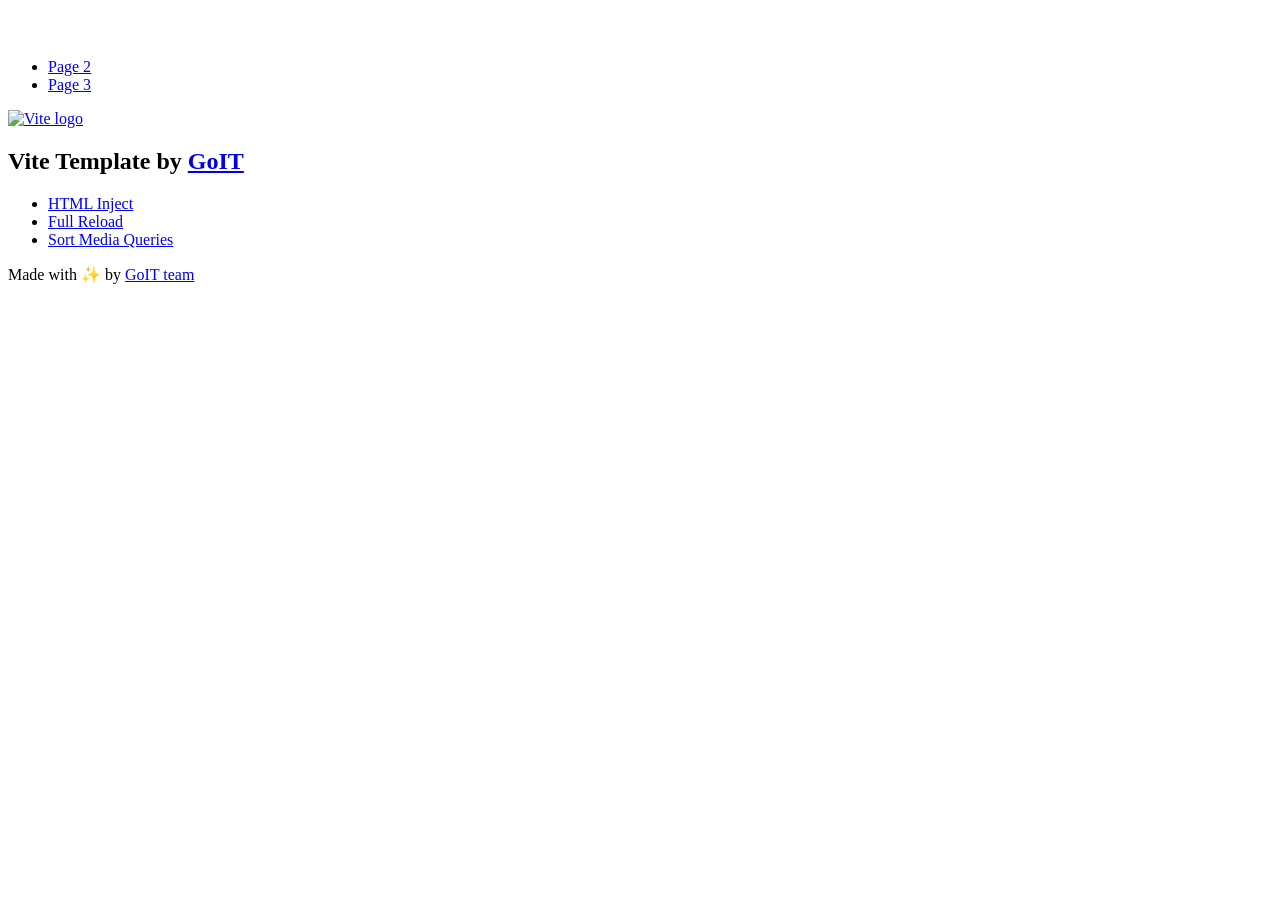
==== index.html @ ae77cd85 "Deploying to gh-pages from @ Yura053/goit-js-hw-12@426850b1b4088c1edf8ec664bf4eee432be32e2d 🚀" ====
<!DOCTYPE html>
<html lang="en">
  <head>
    <meta charset="UTF-8" />
    <link rel="icon" type="image/svg+xml" href="/vanilla-app-template/favicon.svg" />
    <meta name="viewport" content="width=device-width, initial-scale=1.0" />
    <title>Vanilla App Template</title>
    <script type="module" crossorigin src="/vanilla-app-template/index.js"></script>
    <link rel="stylesheet" crossorigin href="/vanilla-app-template/assets/styles-DvPDDfy5.css">
  </head>
  <body>
    <header class="header">
  <div class="container">
    <nav class="nav">
      <a class="nav-logo" href="./index.html" aria-label="Site logo">
        <svg class="nav-logo-icon" width="100" height="30">
          <use href="/vanilla-app-template/assets/sprite-E8vg0sBb.svg#logo"></use>
        </svg>
      </a>
      <ul class="nav-list">
        <li class="nav-item">
          <a class="nav-link {=$highlight-act}" href="./page-2.html">Page 2</a>
        </li>
        <li class="nav-item">
          <a class="nav-link {=$highlight-curr}" href="./page-3.html">Page 3</a>
        </li>
      </ul>
    </nav>
  </div>
</header>


    <main>
      <!-- Loads the specified .html file -->
      <section class="vite-promo">
  <div class="container">
    <div class="vite-promo-thumb">
      <a
        class="vite-promo-link"
        href="https://vitejs.dev/"
        target="_blank"
        rel="noopener noreferrer"
        aria-label="Link to Vite official website"
        title="Vite.js  build tool"
      >
        <!-- Path to images as from index.html file -->
        <img
          class="pic"
          src="/vanilla-app-template/assets/vite-logo-9o_aqrTe.png"
          alt="Vite logo"
          width="640"
          height="640"
        />
      </a>
    </div>
    <h1 class="main-title">
      <span class="main-title-gradient">Vite</span>
      Template by
      <a
        class="main-title-link"
        href="https://github.com/goitacademy/vanilla-app-template"
        target="_blank"
        rel="noopener noreferrer"
      >
        GoIT
      </a>
    </h1>
  </div>
</section>

      <article class="badges">
  <div class="container">
    <ul class="badges-list">
      <li class="badges-item">
        <a
          class="badges-link"
          href="https://www.npmjs.com/package/vite-plugin-html-inject"
          target="_blank"
          rel="noopener noreferrer"
        >
          HTML Inject
        </a>
      </li>
      <li class="badges-item">
        <a
          class="badges-link"
          href="https://www.npmjs.com/package/vite-plugin-full-reload"
          target="_blank"
          rel="noopener noreferrer"
        >
          Full Reload
        </a>
      </li>
      <li class="badges-item">
        <a
          class="badges-link"
          href="https://www.npmjs.com/package/postcss-sort-media-queries"
          target="_blank"
          rel="noopener noreferrer"
        >
          Sort Media Queries
        </a>
      </li>
    </ul>
  </div>
</article>

    </main>

    <footer class="footer">
  <div class="container">
    <p class="footer-desc">
      Made with ✨ by
      <a
        class="footer-link"
        href="https://goit.global/ua/"
        target="_blank"
        rel="noopener noreferrer"
      >
        GoIT team
      </a>
    </p>
  </div>
</footer>


  </body>
</html>
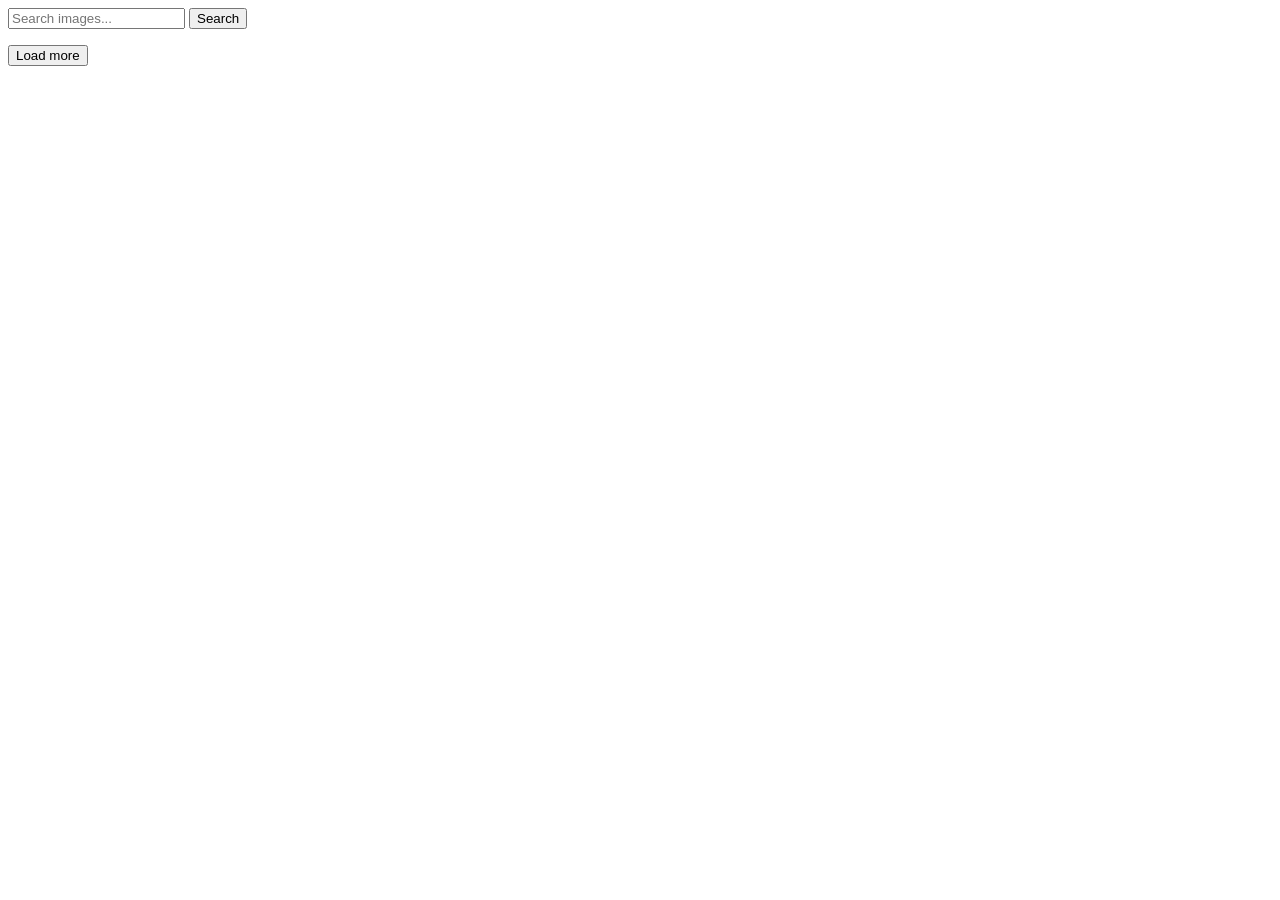
==== commit 0e75080f: "Deploying to gh-pages from @ Yura053/goit-js-hw-12@3cedcd4d7b877ed3b50b9f3eba327644b6195f81 🚀" ====
--- a/index.html
+++ b/index.html
@@ -1,128 +1,31 @@
 <!DOCTYPE html>
 <html lang="en">
-  <head>
-    <meta charset="UTF-8" />
-    <link rel="icon" type="image/svg+xml" href="/vanilla-app-template/favicon.svg" />
-    <meta name="viewport" content="width=device-width, initial-scale=1.0" />
-    <title>Vanilla App Template</title>
-    <script type="module" crossorigin src="/vanilla-app-template/index.js"></script>
-    <link rel="stylesheet" crossorigin href="/vanilla-app-template/assets/styles-DvPDDfy5.css">
-  </head>
-  <body>
-    <header class="header">
-  <div class="container">
-    <nav class="nav">
-      <a class="nav-logo" href="./index.html" aria-label="Site logo">
-        <svg class="nav-logo-icon" width="100" height="30">
-          <use href="/vanilla-app-template/assets/sprite-E8vg0sBb.svg#logo"></use>
-        </svg>
-      </a>
-      <ul class="nav-list">
-        <li class="nav-item">
-          <a class="nav-link {=$highlight-act}" href="./page-2.html">Page 2</a>
-        </li>
-        <li class="nav-item">
-          <a class="nav-link {=$highlight-curr}" href="./page-3.html">Page 3</a>
-        </li>
-      </ul>
-    </nav>
-  </div>
-</header>
+
+<head>
+  <meta charset="UTF-8" />
+  <link rel="icon" type="image/svg+xml" href="/goit-js-hw-12/favicon.svg" />
+  <meta name="viewport" content="width=device-width, initial-scale=1.0" />
+  <title>Vanilla App Template</title>
+  <script type="module" crossorigin src="/goit-js-hw-12/index.js"></script>
+  <link rel="modulepreload" crossorigin href="/goit-js-hw-12/assets/vendor-DnCMJMY2.js">
+  <link rel="stylesheet" crossorigin href="/goit-js-hw-12/assets/vendor-DumFYO8Z.css">
+  <link rel="stylesheet" crossorigin href="/goit-js-hw-12/assets/index-BQMt9GH0.css">
+</head>
+
+<body>
 
 
-    <main>
-      <!-- Loads the specified .html file -->
-      <section class="vite-promo">
-  <div class="container">
-    <div class="vite-promo-thumb">
-      <a
-        class="vite-promo-link"
-        href="https://vitejs.dev/"
-        target="_blank"
-        rel="noopener noreferrer"
-        aria-label="Link to Vite official website"
-        title="Vite.js  build tool"
-      >
-        <!-- Path to images as from index.html file -->
-        <img
-          class="pic"
-          src="/vanilla-app-template/assets/vite-logo-9o_aqrTe.png"
-          alt="Vite logo"
-          width="640"
-          height="640"
-        />
-      </a>
-    </div>
-    <h1 class="main-title">
-      <span class="main-title-gradient">Vite</span>
-      Template by
-      <a
-        class="main-title-link"
-        href="https://github.com/goitacademy/vanilla-app-template"
-        target="_blank"
-        rel="noopener noreferrer"
-      >
-        GoIT
-      </a>
-    </h1>
-  </div>
-</section>
+  <main>
+  </main>
+  <form class="search-form">
+    <input type="text" class="form-input" id="image-search" name="input" placeholder="Search images..."
+      autocomplete="off" />
+    <button type="submit" class="search-btn">Search</button>
+  </form>
 
-      <article class="badges">
-  <div class="container">
-    <ul class="badges-list">
-      <li class="badges-item">
-        <a
-          class="badges-link"
-          href="https://www.npmjs.com/package/vite-plugin-html-inject"
-          target="_blank"
-          rel="noopener noreferrer"
-        >
-          HTML Inject
-        </a>
-      </li>
-      <li class="badges-item">
-        <a
-          class="badges-link"
-          href="https://www.npmjs.com/package/vite-plugin-full-reload"
-          target="_blank"
-          rel="noopener noreferrer"
-        >
-          Full Reload
-        </a>
-      </li>
-      <li class="badges-item">
-        <a
-          class="badges-link"
-          href="https://www.npmjs.com/package/postcss-sort-media-queries"
-          target="_blank"
-          rel="noopener noreferrer"
-        >
-          Sort Media Queries
-        </a>
-      </li>
-    </ul>
-  </div>
-</article>
+  <ul class="gallery"></ul>
+  <div class="loader-placeholder"></div>
+  <button type="button" class="load-more is-hidden">Load more</button>
+</body>
 
-    </main>
-
-    <footer class="footer">
-  <div class="container">
-    <p class="footer-desc">
-      Made with ✨ by
-      <a
-        class="footer-link"
-        href="https://goit.global/ua/"
-        target="_blank"
-        rel="noopener noreferrer"
-      >
-        GoIT team
-      </a>
-    </p>
-  </div>
-</footer>
-
-
-  </body>
-</html>
+</html>
